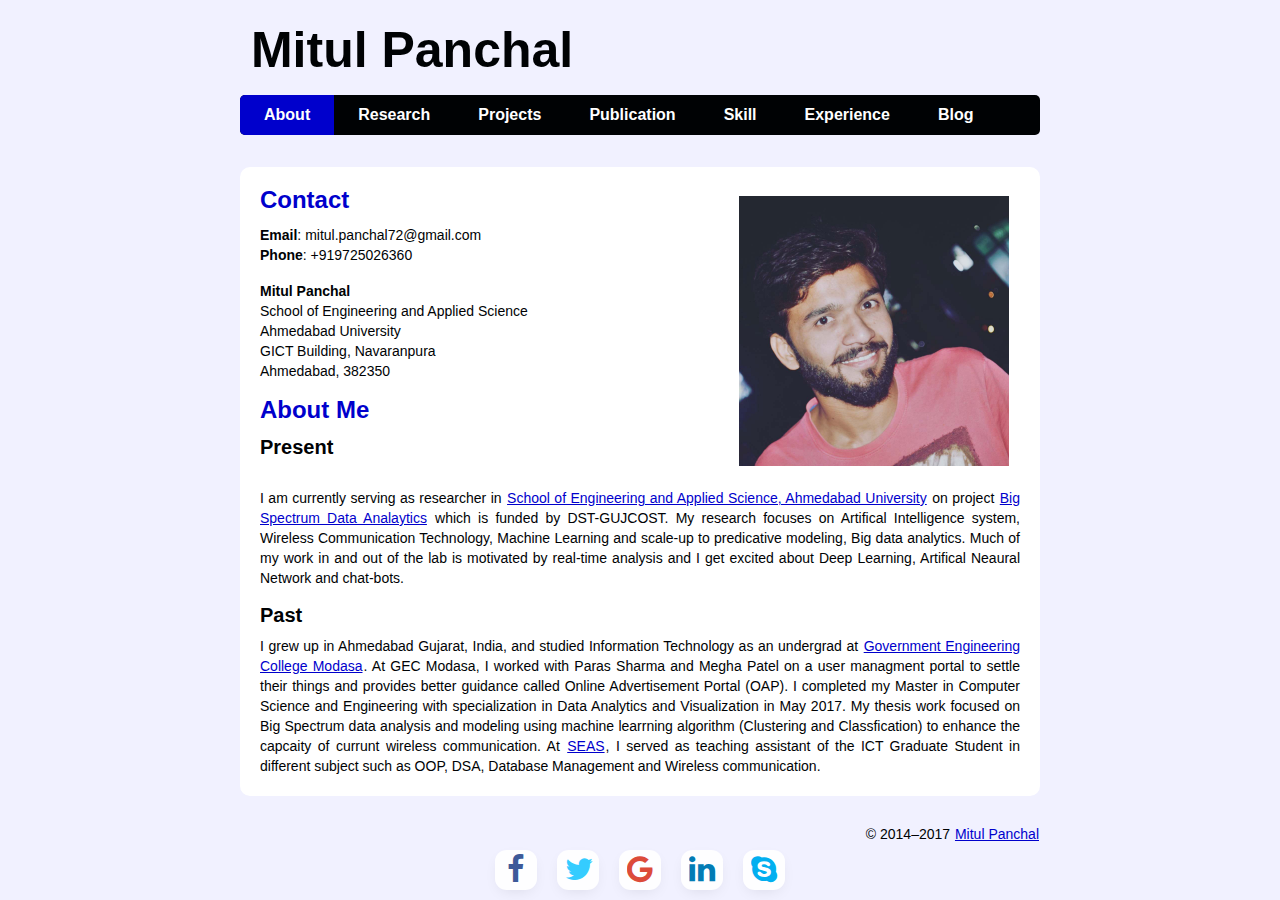
==== index.html @ 86d5d7b5 "Add files via upload" ====
<!-- http://www.joeljean.com/index.html -->
<html class="gr__joeljean_com" lang="en"><head>
	<meta charset="utf-8">
	<title>Mitul Panchal-Data Scientist</title>
	<meta name="description" content="Personal website of Mitul Panchal, SEAS student in Computer Science and Engineering">
	<link rel="stylesheet" type="text/css" href="main.css">
	
<link href="css/font-awesome.css" rel="stylesheet"><!--[if IE]-->
<link rel="stylesheet" href="https://cdnjs.cloudflare.com/ajax/libs/font-awesome/4.7.0/css/font-awesome.min.css">
<style type="text/css">
	@import '//codepen.io/chrisdothtml/pen/ojLzJK.css';
.social-btns .btn,
.social-btns .btn:before,
.social-btns .btn .fa {
  -webkit-transition: all 0.35s;
  transition: all 0.35s;
  -webkit-transition-timing-function: cubic-bezier(0.31, -0.105, 0.43, 1.59);
          transition-timing-function: cubic-bezier(0.31, -0.105, 0.43, 1.59);
}
.social-btns .btn:before {
  top: 0;
  left: -110%;
}
.social-btns .btn .fa {
  -webkit-transform: scale(0.8);
          transform: scale(0.8);
}
.social-btns .btn.facebook:before {
  background-color: #3b5998;
}
.social-btns .btn.facebook .fa {
  color: #3b5998;
}
.social-btns .btn.twitter:before {
  background-color: #3cf;
}
.social-btns .btn.twitter .fa {
  color: #3cf;
}
.social-btns .btn.google:before {
  background-color: #dc4a38;
}
.social-btns .btn.google .fa {
  color: #dc4a38;
}
.social-btns .btn.linkedin:before {
  background-color: #f26798;
}
.social-btns .btn.linkedin .fa {
  color: #007bb5;
}
.social-btns .btn.skype:before {
  background-color: #00aff0;
}
.social-btns .btn.skype .fa {
  color: #00aff0;
}
.social-btns .btn:focus:before,
.social-btns .btn:hover:before {
  top: -10%;
  left: -10%;
}
.social-btns .btn:focus .fa,
.social-btns .btn:hover .fa {
  color: #fff;
  -webkit-transform: scale(1);
          transform: scale(1);
}
.social-btns {
  height: 40px;
  margin: auto;
  font-size: 0;
  text-align: center;
  position: absolute;
  top: 840;
  bottom: 0;
  left: 0;
  right: 0;
}
.social-btns .btn {
  display: inline-block;
  background-color: #fff;
  width: 40px;
  height: 40px;
  line-height: 90px;
  margin: 0 10px;
  text-align: center;
  position: relative;
  overflow: hidden;
  border-radius: 28%;
  box-shadow: 0 5px 15px -5px rgba(0,0,0,0.1);
  opacity: 0.99;
}
.social-btns .btn:before {
  content: '';
  width: 12%;
  height: 12%;
  position: absolute;
  -webkit-transform: rotate(45deg);
          transform: rotate(45deg);
}
.social-btns .btn .fa {
  font-size: 38px;
  vertical-align: middle;
}

</style>
		<!-- <script src="http://html5shiv.googlecode.com/svn/trunk/html5.js"></script>
	<![endif]-->
	<!--[if lte IE 7]>
		<script src="js/IE8.js" type="text/javascript"></script>
	<![endif]-->
	<!--[if lt IE 7]>
		<link rel="stylesheet" type="text/css" media="all" href="css/ie6.css"/>
	<![endif]-->
</head>

<body id="index" class="home" data-gr-c-s-loaded="true">
<header id="banner" class="body">
	<h1><a href="index.html">Mitul Panchal<!-- <br /><strong>Student for life.</strong> --></a></h1>
	<nav><ul>
		<!--<li><a href="index.html">Home</a></li> -->
		<li class="active"><a href="#">About</a></li>
		<li><a href="research.html">Research</a></li>
        <li><a href="project.html">Projects</a></li>
		<li><a href="publication.html">Publication</a></li>
		<li><a href="skill.html">Skill</a></li>
		<li><a href="experience.html">Experience</a></li>
		<li><a href="https://ahduni.wordpress.com">Blog</a></li>
	</ul></nav>
</header><!-- /#banner -->

<aside id="featured" class="body">
	<article>
		<figure>
			<img src="	images/mitul.jpg" alt="Picture of Joel" width="270px">
           <figcaption></figcaption>
		</figure>
		
		<hgroup>
			<h2>Contact</h2>
		</hgroup>
		<p><strong>Email</strong>: mitul.panchal72@gmail.com<br>
        <strong>Phone</strong>: +919725026360</p>
		<p>
			<strong>Mitul Panchal</strong><br>
			School of Engineering and Applied Science<br>
			Ahmedabad University <br>
			<!-- <a href="http://whereis.mit.edu/?go=13">Room 13-3074</a> -->
		GICT Building, Navaranpura<br>Ahmedabad, 382350
		</p>
		<hgroup>
			<h2>About Me</h2>
			<h3>Present</h3>
		</hgroup>
		<br>	
		<p>I am currently serving as researcher in <a href="https://ahduni.edu.in/seas/">School of Engineering and Applied Science, Ahmedabad University</a> on project 
		<a href="http://seasahduni.hol.es/">Big Spectrum Data Analaytics</a> which is funded by DST-GUJCOST. My research focuses on Artifical Intelligence system, Wireless Communication Technology, Machine Learning and scale-up to predicative modeling, Big data analytics. Much of my work in and out of the lab is motivated by real-time analysis and I get excited about Deep Learning, Artifical Neaural Network and chat-bots.
		</p>
		<hgroup>
		  <h3>Past</h3>
		</hgroup>
		<p>
		I grew up in Ahmedabad Gujarat, India, and studied Information Technology as an undergrad at <a href="hhttp://www.gecmd.cteguj.in/">Government Engineering College Modasa</a>. 
		At GEC Modasa, I worked with Paras Sharma and Megha Patel on a user managment portal to settle their things and provides better guidance called Online Advertisement Portal (OAP). I completed my Master in Computer Science and Engineering with specialization in Data Analytics and Visualization in May 2017. My thesis work focused on Big Spectrum data analysis and modeling using machine learrning algorithm (Clustering and Classfication) to enhance the capcaity of currunt wireless communication. At <a href="https://ahduni.edu.in/seas/">SEAS</a>, I served as teaching assistant of the ICT Graduate Student in different subject such as OOP, DSA, Database Management and Wireless communication.  
		</p>
		<!-- <p><a href="documents/JoelJean_bio.pdf">Official bio</a></p> -->
	</article>
</aside><!-- /#featured -->

<div class="social-btns">
<a class="btn facebook" href="https://www.facebook.com/modasawala"><i class="fa fa-facebook"></i></a>
<a class="btn twitter" href="https://twitter.com/Mitul_N_Panchal"><i class="fa fa-twitter"></i></a>
<a class="btn google" href="https://plus.google.com/112389319886812204094"><i class="fa fa-google"></i></a>
<a class="btn linkedin" href="https://www.linkedin.com/in/mitul-panchal/"><i class="fa fa-linkedin"></i></a>
<a class="btn skype" href="#"><i class="fa fa-skype"></i></a>
</div>



<footer id="contentinfo" class="body">
	<p>© 2014–2017 <a href="index.html" rel="me">Mitul Panchal</a></p>
</footer><!-- /#contentinfo -->



<div></div><div></div></body><span class="gr__tooltip"><span class="gr__tooltip-content"></span><i class="gr__tooltip-logo"></i><span class="gr__triangle"></span></span></html>
---- main.css ----
/*
	Main stylesheet for joeljean.com
	Last Modified: 08/21/11
*/

/* Imports */
@import url("reset.css");
@import url("global-forms.css");

/* Defaults */
sup {font-size:xx-small; vertical-align:super;}
sub {font-size:xx-small; vertical-align:sub;}


/*** Global ***/
/* Body */
body {
	background: #F1F1FF url("../images/bg.png") no-repeat;
	color: #000204;
	font-family: "HelveticaNeue-Light", "Helvetica Neue Light", "Helvetica Neue", Helvetica, Arial, "Lucida Grande", sans-serif;/*Helvetica, Arial, Verdana, sans-serif;*/
	font-size: 87.5%; /* base font = 14px*/
	font-weight: 300;
	line-height: 1.429; /* 1.429*current font size = 20px */
	margin: 0;
	padding: 0;
	text-align: left;
}

/* Headings */
h2 {font-size: 1.571em;} /* 22px */
h3 {font-size: 1.429em;} /* 20px */
h4 {font-size: 1.286em;} /* 18px */
h5 {font-size: 1.143em;} /* 16px */
h6 {font-size: 1em;} /* 14px */

h2, h3, h4, h5, h6 {
	font-weight: 400; /* 100-900, 400=normal, 700=bold */
	line-height: 1.1;
	margin-bottom: .5em;
}

/* Anchors */
a {outline: 0;}
a img {border: 0px; text-decoration: none;}
a:link, a:visited {
	color: #0000CC;
	padding: 0 1px; /* top/bottom padding = 0, left/right padding = 1 */
	text-decoration: underline;
}
a:hover, a:active {
	background-color: #4444FF;
	color: #FFF;
	text-decoration: none;
	text-shadow: 1px 1px 1px #333; /* x, y, blur, color */
}

/* Paragraphs */
p {margin-bottom: 1.143em;} /* 16px */
* p:last-child {margin-bottom: 0;} 

strong, b {font-weight: bold;}
em, i {font-style: italic;}

::-moz-selection {background: #7777FF; color: #EEE;}
::selection {background: #7777FF; color: #EEE;}

/* Lists */
ul {
	list-style: disc outside none;
	margin: 1em 0 1.5em 1.5em; /* top/right/bottom/left */	
}

ul ul {
	list-style: circle outside none;
	margin: 0 0 0 1.5em; /* top/right/bottom/left */	
}

ol {
	list-style: decimal outside;
	margin: 1em 0 1.5em 1.5em;
}

dl {margin: 0 0 1.5em 0;} /* Definition Lists */
dt {font-weight: bold;}
dd {margin-left: 1.5em;}

/* Quotes */
blockquote {font-style: italic;}
cite {}

q {} /* In-line quotes */

/* Tables */
table {margin: .5em auto 1.5em auto; width: 98%;}
thead th {padding: .5em .4em; text-align: left;}
thead td {}
tbody td {padding: .5em .4em;}
tbody th {}
tbody .alt td {}
tbody .alt th {}
tfoot th {}
tfoot td {}

/* HTML5 Tags */
header, section, footer, aside, nav, article, figure {
	display: block;
}


/*** Layout ***/
.body {clear: both; margin: 0 auto; width: 800px;} /* clear: no floating elements allowed on left or right */
img.right, figure.right {float: right; margin: 0 0 2em 2em;} /* for post side content */
img.left, figure.left {float: left; margin: 0 0 2em 2em;}


/*** Header ***/
#banner {
	margin: 0 auto;
	padding: 2.5em 0 0 0;
}
#banner h1 {font-size: 3.571em; line-height: .6;}
#banner h1 a:link, #banner h1 a:visited {
	color: #000204;
	display: block;
	font-weight: bold;
	margin: 0 0 .6em .2em;
	text-decoration: none;
	width: 427px;
}
#banner h1 a:hover, #banner h1 a:active {
	background: none;
	color: #0000CC;
	text-shadow: none;
}
#banner h1 strong {font-size: 0.3em; font-weight: normal;}
#banner nav {
	background: #000204;
	font-size: 1.143em;
	font-weight: bold;
	height: 40px;
	line-height: 30px;
	margin: 0 auto 2em auto;
	padding: 0;
	text-align: center;
	width: 800px;
	
	border-radius: 5px; /* rounded corners */
	-moz-border-radius: 5px;
	-webkit-border-radius: 5px;
}

#banner nav ul {list-style: none; margin: 0 auto; width: 800px;}
#banner nav li {float: left; display: inline; margin: 0;}

#banner nav a:link, #banner nav a:visited {
	color: #FFF;
	display: inline-block;
	height: 30px;
	padding: 5px 1.5em;
	text-decoration: none;
}
#banner nav a:hover, #banner nav a:active,
#banner nav .active a:link, #banner nav .active a:visited {
	background: #0000CC;
	color: #FFF;
	text-shadow: none !important; /* !important really not necessary here... */
}

#banner nav li:first-child a { /* rounds off left corners of first nav link (on hover, to match navbar) */
	border-top-left-radius: 5px;
	-moz-border-radius-topleft: 5px;
	-webkit-border-top-left-radius: 5px;
	
	border-bottom-left-radius: 5px;
	-moz-border-radius-bottomleft: 5px;
	-webkit-border-bottom-left-radius: 5px;
}


/*** Featured ***/
#featured {
	background: #FFF;
	margin-bottom: 2em;
	overflow: hidden;
	padding: 20px;
	width: 760px;
	text-align: justify;

	border-radius: 10px;
	-moz-border-radius: 10px;
	-webkit-border-radius: 10px;
}

#featured iframe {
	display: block;
	margin-left: auto;
    margin-right: auto;
}

#featured figure {
	border: 0px solid #EEE;
	float: right;
	margin: .786em 1em .5em 2.5em;
	font-size: 0.8em;
	font-style: italic;
	font-weight: 500;
	text-align: center;
}

#featured figure img {display: block; float: right;}

/* Positioning images on Research/Projects pages */
/*#featured #onelab {width: 240px;}
#featured #pete {width: 240px;}
#featured #nem-relay {width: 240px; margin-top: .5em;}
#featured #mindset {width: 140px; margin-top: .3em;}*/

#featured #project {display: block; float: right;}

#featured h2 {
	color: #0000CC;
	font-size: 1.714em;
	margin-bottom: 0.5em;
	font-weight: bold;
}
#featured h2 a:link, #featured h2 a:visited {
	text-decoration: none;
}
#featured h3 {
	margin-top: 0.6em;
	font-weight: bold;
}

#featured h3 a:link, #featured h3 a:visited,
#featured h4 a:link, #featured h4 a:visited {
	color: #000204;
	text-decoration: none;
}
#featured h3 a:hover, #featured h3 a:active,
#featured h4 a:hover, #featured h4 a:active {
	color: #FFF;
}

/* Formats class titles on Classes page */
#featured #classes h4 {
	text-indent: 2em;
	font-size: 1.143em;
}


/* Indents status updates on Home page */
#featured #status h3 {
	text-indent: 2em;
}
#featured #status h4 {
	font-size: 1em; /* 14px */ 
	text-indent: 5em;
}
#featured #status h5 {
	font-size: .8em; 
	text-indent: 10em;
}
/*#featured #status h4:nth-child(7),
#featured #status h4:nth-child(11) {
	margin-bottom: 1.5em;
}
*/
#featured #research-projects h4,
#featured #projects h4 {
	font-size: 1.143em; /* 16px */
	font-style: italic;
}


/*** Body ***/
#content {
	background: #FFF;
	margin-bottom: 2em;
	overflow: hidden;
	padding: 20px 20px;
	width: 760px;
	
	border-radius: 10px;
	-moz-border-radius: 10px;
	-webkit-border-radius: 10px;
}


/*** Extras ***/
#extras {margin: 0 auto 3em auto; overflow: hidden;}

#extras ul {list-style: none; margin: 0;}
#extras li {border-bottom: 1px solid #FFF;} /* white line under each item */
#extras h2 {
	color: #0000CC;
	font-size: 1.429em; /* 20px */
	margin-bottom: .25em;
	padding: 0 3px;
}

#extras a:link, #extras a:visited {
	color: #333;
	display: block;
	border-bottom: 1px solid #F4E3E3;
	text-decoration: none;
	padding: .3em .25em;
}
#extras a:hover, #extras a:active {
	color: #FFF;
}


/* Blogroll */
#extras .blogroll {
	float: left;
	width: 615px;
}

#extras .blogroll li { /* 3 columns of links */
	float: left;
	margin: 0 20px 0 0;
	width: 185px;
}

/* Social */
#extras .social {
	float: right;
	width: 175px;
}

/* Removes bottom border from nth elements from bottom... */
#extras li:last-child, #extras li:last-child a {border: 0;}
#extras .blogroll li:nth-last-child(2), #extras .blogroll li:nth-last-child(3), #extras .blogroll li:nth-last-child(2) a, #extras .blogroll li:nth-last-child(3) a {border: 0;}

/* Add social icons using CSS3 selectors */
#extras div[class='social'] a {
	background-repeat: no-repeat;
	background-position: 3px 6px;
	padding-left: 25px;
}
/* Icons */
.social a[href*="gmail.com"] {background-image: url("../images/icons/email_16.png");}
.social a[href*="mit.edu"] {background-image: url("../images/icons/email_16.png");}
.social a[href*="facebook.com"] {background-image: url("../images/icons/facebook_16.png");}
.social a[href*="flavors.me"] {background-image: url("../images/icons/flavors_16.png");}
.social a[href*="google.com"] {background-image: url("../images/icons/google_16.png");}
.social a[href*="plus.google.com"] {background-image: url("../images/icons/google_plus_16.png");}
.social a[href*="linkedin.com"] {background-image: url("../images/icons/linkedin_16.png");}
.social a[href*="quora.com"] {background-image: url("../images/icons/quora_16.png");}
.social a[href*="wordpress.com"] {background-image: url("../images/icons/wordpress_16.png");}

/*** About ***/
#about {
	background: #FFF;
	font-style: normal;
	margin-bottom: 2em;
	overflow: hidden;
	padding: 20px;
	text-align: left;
	width: 760px;
	
	border-radius: 10px;
	-moz-border-radius: 10px;
	-webkit-border-radius: 10px;
}
#about .primary {float: left; width: 160px; margin-top: 10px}
#about .primary strong {
	color: #C64350;
	display: block;
	font-size: 1.6em;
}
#about .photo {float: left; margin: 10px 20px 10px 50px;}
#about .url:link, #about .url:visited {font-size: 1.4em; text-decoration: none;}
#about .role {font-size: 1.2em;}
#about .bio1 {float: left; width: 180px; margin-top: 17px; font-size: 1.2em}
#about .bio2 {float: left; width: 180px; margin-top: 17px; font-size: 1.2em}

/*** Footer ***/
#contentinfo {
	padding-bottom: 2em;
	text-align: right;
}
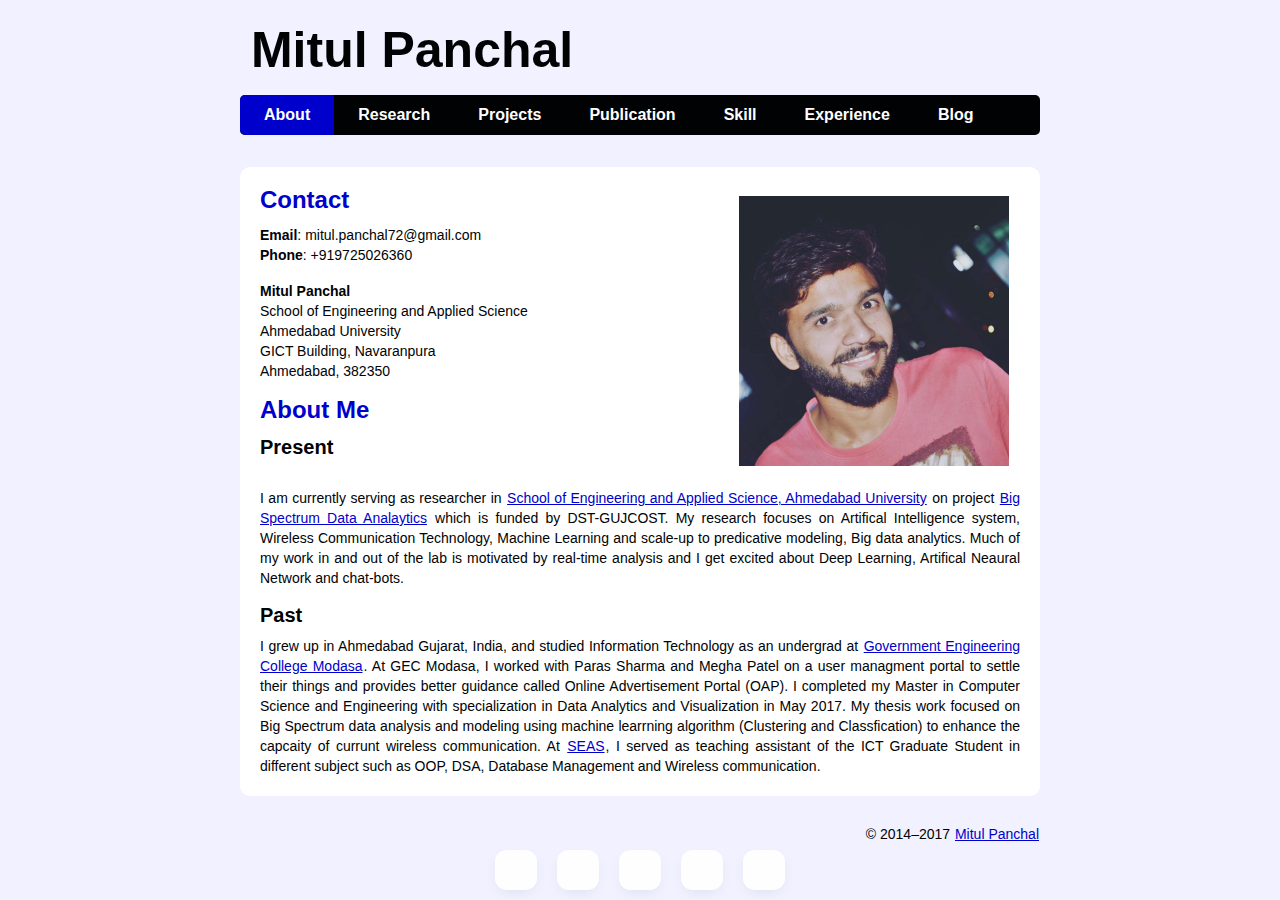
==== commit 7eb9dc50: "Update index.html" ====
--- a/index.html
+++ b/index.html
@@ -7,7 +7,7 @@
 	<link rel="stylesheet" type="text/css" href="main.css">
 	
 <link href="css/font-awesome.css" rel="stylesheet"><!--[if IE]-->
-<link rel="stylesheet" href="https://cdnjs.cloudflare.com/ajax/libs/font-awesome/4.7.0/css/font-awesome.min.css">
+<!-- <link rel="stylesheet" href="https://cdnjs.cloudflare.com/ajax/libs/font-awesome/4.7.0/css/font-awesome.min.css"> -->
 <style type="text/css">
 	@import '//codepen.io/chrisdothtml/pen/ojLzJK.css';
 .social-btns .btn,
@@ -185,4 +185,4 @@
 
 
 
-<div></div><div></div></body><span class="gr__tooltip"><span class="gr__tooltip-content"></span><i class="gr__tooltip-logo"></i><span class="gr__triangle"></span></span></html>+<div></div><div></div></body><span class="gr__tooltip"><span class="gr__tooltip-content"></span><i class="gr__tooltip-logo"></i><span class="gr__triangle"></span></span></html>
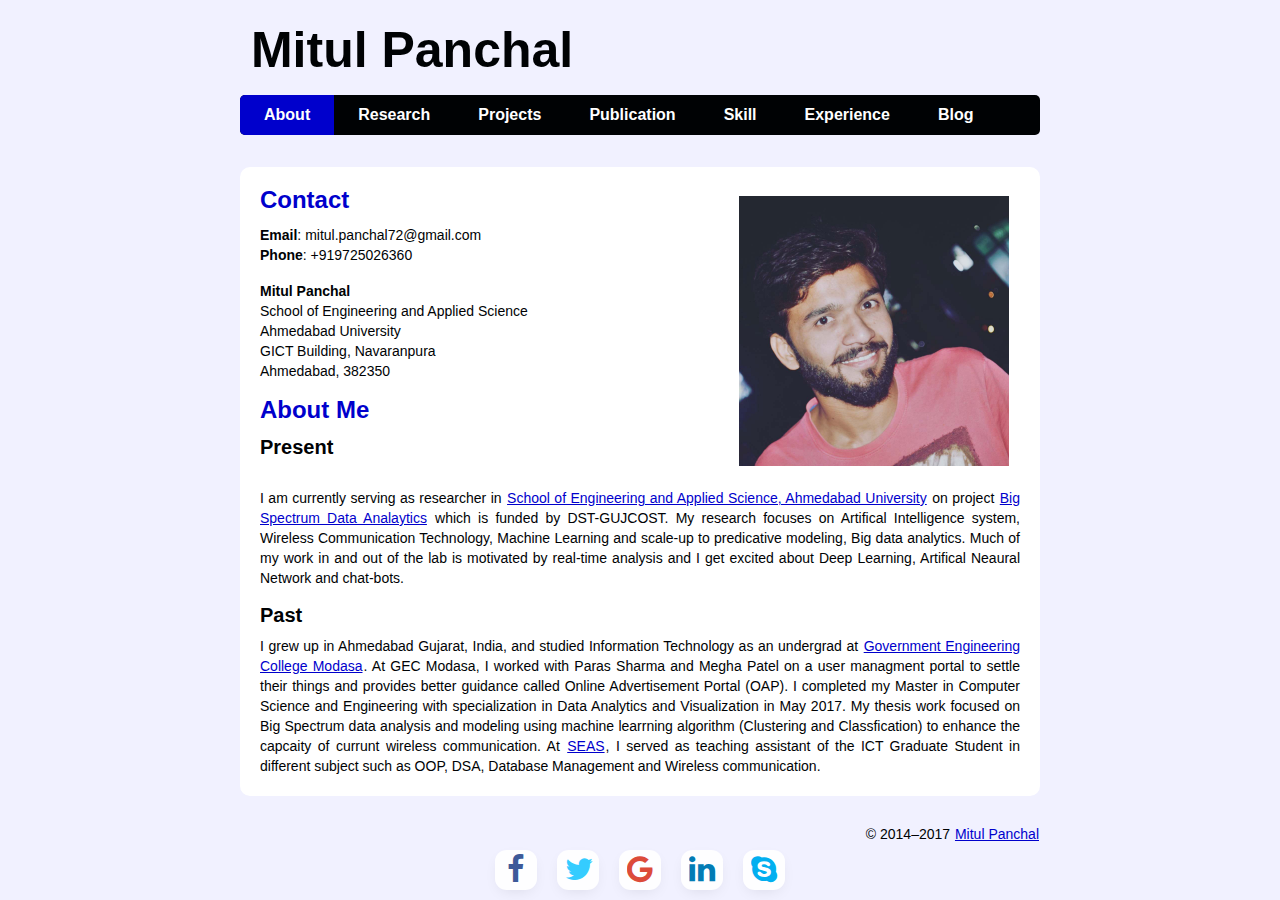
==== commit 7d03347e: "Add files via upload" ====
--- a/index.html
+++ b/index.html
@@ -7,9 +7,9 @@
 	<link rel="stylesheet" type="text/css" href="main.css">
 	
 <link href="css/font-awesome.css" rel="stylesheet"><!--[if IE]-->
-<!-- <link rel="stylesheet" href="https://cdnjs.cloudflare.com/ajax/libs/font-awesome/4.7.0/css/font-awesome.min.css"> -->
+<link rel="stylesheet" href="https://cdnjs.cloudflare.com/ajax/libs/font-awesome/4.7.0/css/font-awesome.min.css">
 <style type="text/css">
-	@import '//codepen.io/chrisdothtml/pen/ojLzJK.css';
+	/*@import '//codepen.io/chrisdothtml/pen/ojLzJK.css';*/
 .social-btns .btn,
 .social-btns .btn:before,
 .social-btns .btn .fa {
@@ -185,4 +185,4 @@
 
 
 
-<div></div><div></div></body><span class="gr__tooltip"><span class="gr__tooltip-content"></span><i class="gr__tooltip-logo"></i><span class="gr__triangle"></span></span></html>
+<div></div><div></div></body><span class="gr__tooltip"><span class="gr__tooltip-content"></span><i class="gr__tooltip-logo"></i><span class="gr__triangle"></span></span></html>--- a/main.css
+++ b/main.css
@@ -15,9 +15,9 @@
 /*** Global ***/
 /* Body */
 body {
-	background: #F1F1FF url("../images/bg.png") no-repeat;
+	background: #F1F1FF url("") no-repeat;
 	color: #000204;
-	font-family: "HelveticaNeue-Light", "Helvetica Neue Light", "Helvetica Neue", Helvetica, Arial, "Lucida Grande", sans-serif;/*Helvetica, Arial, Verdana, sans-serif;*/
+	font-family: "HelveticaNeue-Light", "Helvetica Neue Light", "Helvetica Neue", "Helvetica", Arial, "Lucida Grande", sans-serif;/*Helvetica, Arial, Verdana, sans-serif;*/
 	font-size: 87.5%; /* base font = 14px*/
 	font-weight: 300;
 	line-height: 1.429; /* 1.429*current font size = 20px */
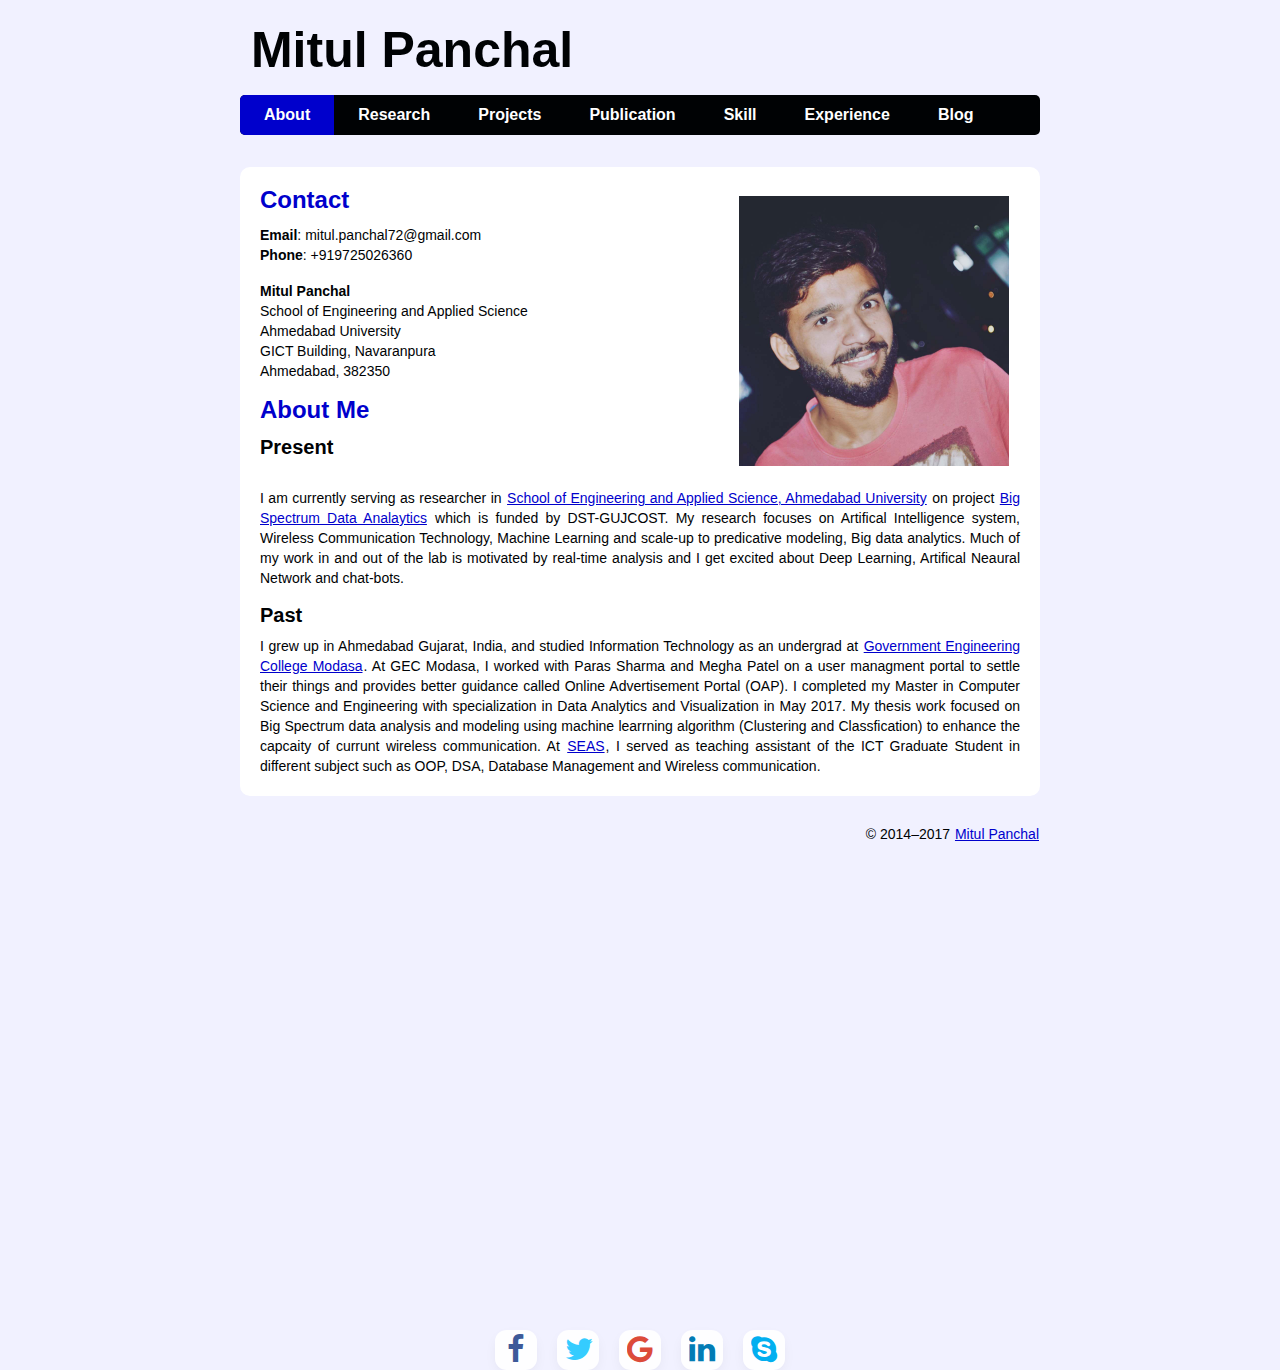
==== commit 024ad1b6: "Add files via upload" ====
--- a/index.html
+++ b/index.html
@@ -73,7 +73,7 @@
   font-size: 0;
   text-align: center;
   position: absolute;
-  top: 840;
+  top: 1350;
   bottom: 0;
   left: 0;
   right: 0;
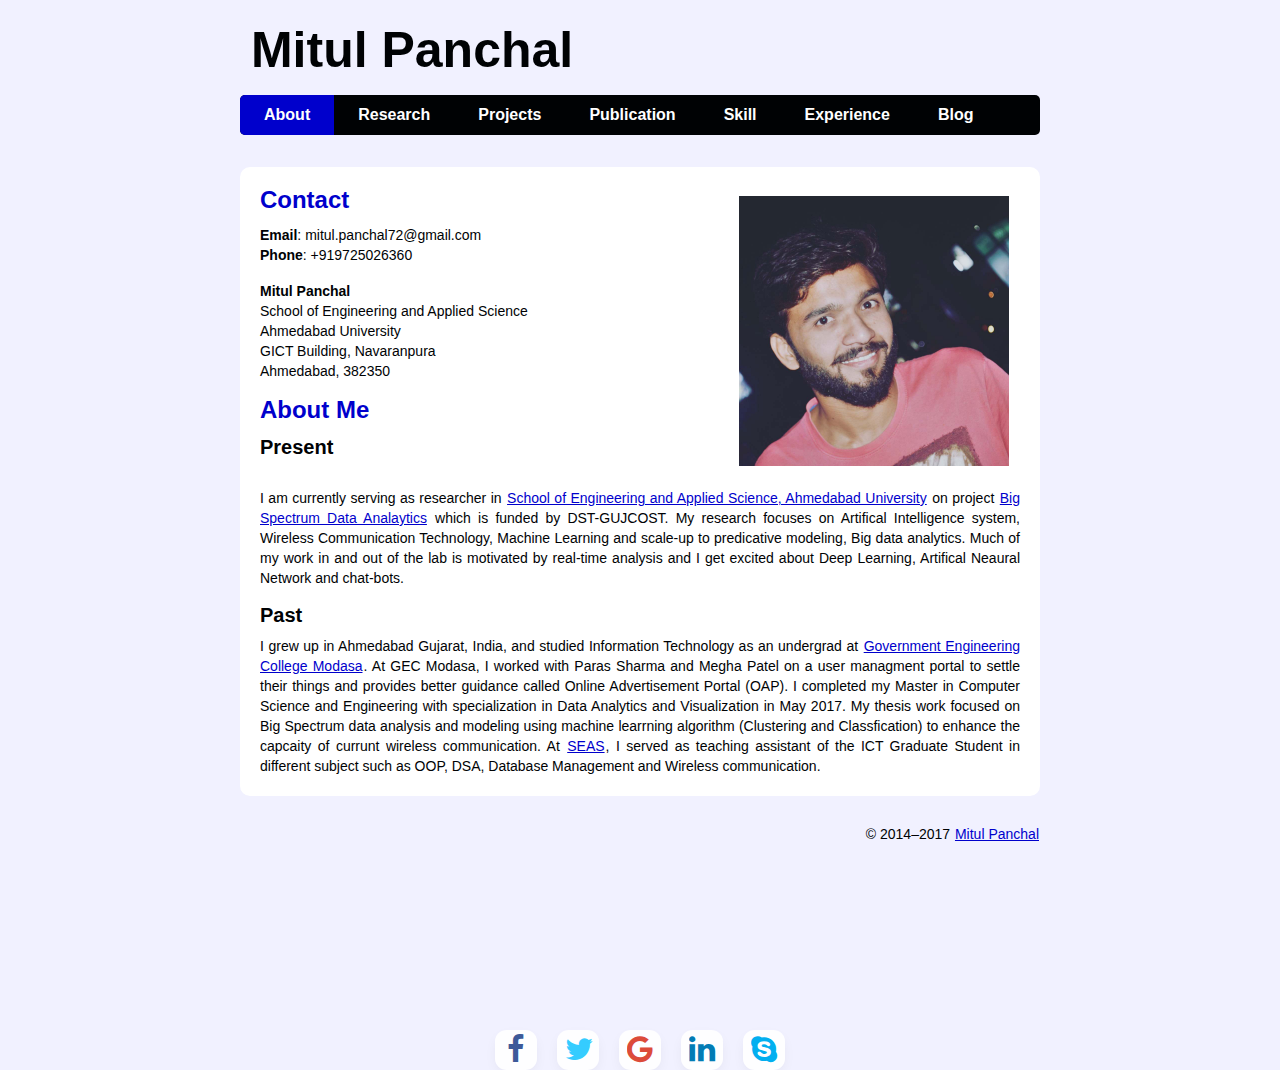
==== commit cfadf9a9: "Update index.html" ====
--- a/index.html
+++ b/index.html
@@ -73,7 +73,7 @@
   font-size: 0;
   text-align: center;
   position: absolute;
-  top: 1350;
+  top: 1050;
   bottom: 0;
   left: 0;
   right: 0;
@@ -185,4 +185,4 @@
 
 
 
-<div></div><div></div></body><span class="gr__tooltip"><span class="gr__tooltip-content"></span><i class="gr__tooltip-logo"></i><span class="gr__triangle"></span></span></html>+<div></div><div></div></body><span class="gr__tooltip"><span class="gr__tooltip-content"></span><i class="gr__tooltip-logo"></i><span class="gr__triangle"></span></span></html>
